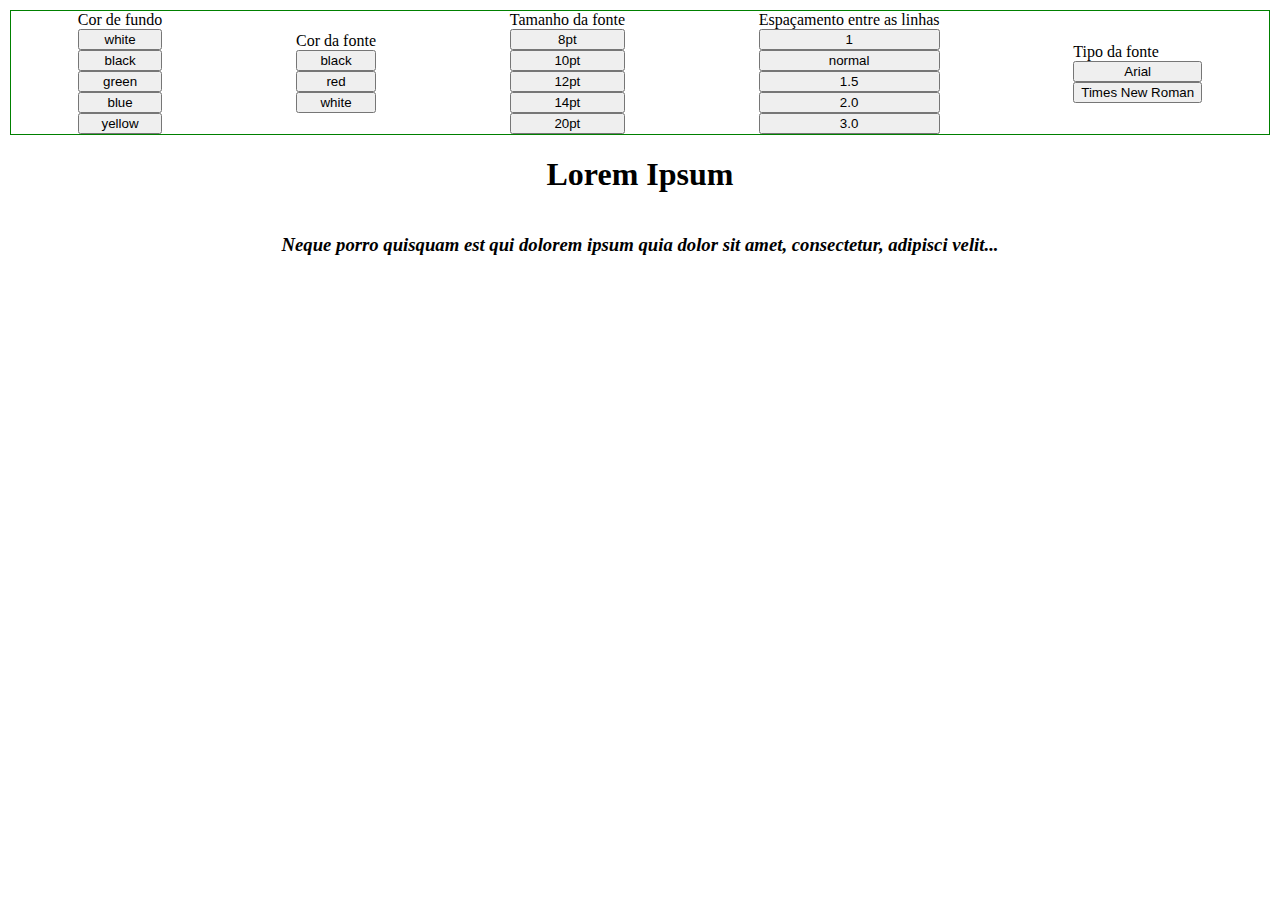
==== fundamentos/secao4-dom-eventos-web-storage/dia4/index.html @ 12ac1383 "Aplicando o DOM" ====
<!DOCTYPE html>
<html lang="pt-br">
<head>
  <meta charset="UTF-8">
  <meta name="viewport" content="width=device-width, initial-scale=1.0">
  <meta http-equiv="X-UA-Compatible" content="ie=edge">
  <link rel="stylesheet" href="style.css">
  <title>Leitor</title>
  <script src="./script.js"></script>
</head>
<body>
  <section class="preferences">
    <section id="background-color" class="options">
      <span>Cor de fundo</span>
      <button>white</button>
      <button>black</button>
      <button>green</button>
      <button>blue</button>
      <button>yellow</button>
    </section>
    <section id="font-color" class="options">
      <span>Cor da fonte</span>
      <button>black</button>
      <button>red</button>
      <button>white</button>
    </section>
    <section id="font-size" class="options">
      <span>Tamanho da fonte</span>
      <button>8pt</button>
      <button>10pt</button>
      <button>12pt</button>
      <button>14pt</button>
      <button>20pt</button>
    </section>
    <section id="line-height" class="options">
      <span>Espaçamento entre as linhas</span>
      <button>1</button>
      <button>normal</button>
      <button>1.5</button>
      <button>2.0</button>
      <button>3.0</button>
    </section>
    <section id="font-family" class="options">
      <span>Tipo da fonte</span>
      <button>Arial</button>
      <button>Times New Roman</button>
    </section>
  </section>
  <main>
    <section class="title">
      <h1>Lorem Ipsum</h1>
    </section>
    <section class="description">
      <h3>Neque porro quisquam est qui dolorem ipsum quia dolor sit amet, consectetur, adipisci velit...</h3>
    </section>
    <article class="content">
      <p class="paragraph">
      </p>
    </article>
  </main>  
</body>
</html>
---- fundamentos/secao4-dom-eventos-web-storage/dia4/style.css ----
body {
    margin: 10px;
  }
  .preferences {
    display: flex;
    justify-content: space-around;
    align-items: center;
    flex-wrap: wrap;
    border: 1px solid green;
  }
  .options {
    display: flex;
    flex-direction: column;
  }
  .title {
    display: flex;
    justify-content: center;
    align-items: center;
  }
  .description {
    display: flex;
    justify-content: center;
    align-items: center;
    font-style: italic;
  }
  .content {
    display: flex;
    flex-direction: column;
    justify-content: center;
    margin: 15px;
  }
  .paragraph {
    display: flex;
  }
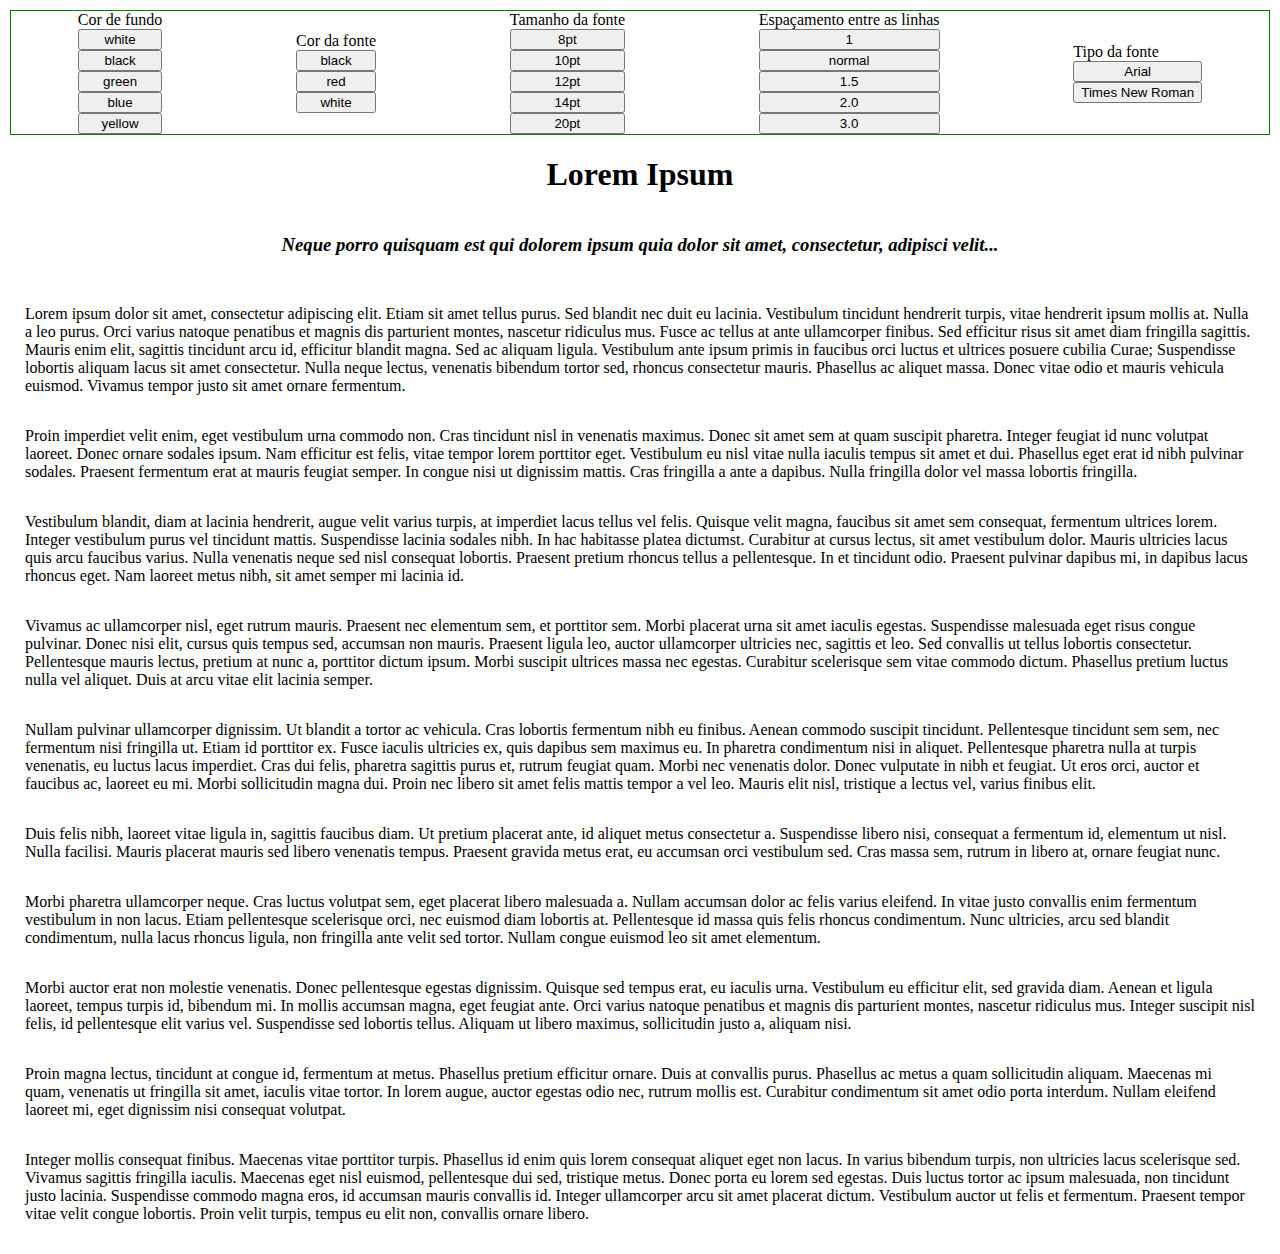
==== commit 9d84681d: "resolução do exercíio de aplicação de DOM" ====
--- a/fundamentos/secao4-dom-eventos-web-storage/dia4/index.html
+++ b/fundamentos/secao4-dom-eventos-web-storage/dia4/index.html
@@ -55,6 +55,34 @@
     </section>
     <article class="content">
       <p class="paragraph">
+        Lorem ipsum dolor sit amet, consectetur adipiscing elit. Etiam sit amet tellus purus. Sed blandit nec duit eu lacinia. Vestibulum tincidunt hendrerit turpis, vitae hendrerit ipsum mollis at. Nulla a leo purus. Orci varius natoque penatibus et magnis dis parturient montes, nascetur ridiculus mus. Fusce ac tellus at ante ullamcorper finibus. Sed efficitur risus sit amet diam fringilla sagittis. Mauris enim elit, sagittis tincidunt arcu id, efficitur blandit magna. Sed ac aliquam ligula. Vestibulum ante ipsum primis in faucibus orci luctus et ultrices posuere cubilia Curae; Suspendisse lobortis aliquam lacus sit amet consectetur. Nulla neque lectus, venenatis bibendum tortor sed, rhoncus consectetur mauris. Phasellus ac aliquet massa. Donec vitae odio et mauris vehicula euismod. Vivamus tempor justo sit amet ornare fermentum.
+      </p>
+      <p class="paragraph">
+        Proin imperdiet velit enim, eget vestibulum urna commodo non. Cras tincidunt nisl in venenatis maximus. Donec sit amet sem at quam suscipit pharetra. Integer feugiat id nunc volutpat laoreet. Donec ornare sodales ipsum. Nam efficitur est felis, vitae tempor lorem porttitor eget. Vestibulum eu nisl vitae nulla iaculis tempus sit amet et dui. Phasellus eget erat id nibh pulvinar sodales. Praesent fermentum erat at mauris feugiat semper. In congue nisi ut dignissim mattis. Cras fringilla a ante a dapibus. Nulla fringilla dolor vel massa lobortis fringilla.
+      </p>
+      <p class="paragraph">
+        Vestibulum blandit, diam at lacinia hendrerit, augue velit varius turpis, at imperdiet lacus tellus vel felis. Quisque velit magna, faucibus sit amet sem consequat, fermentum ultrices lorem. Integer vestibulum purus vel tincidunt mattis. Suspendisse lacinia sodales nibh. In hac habitasse platea dictumst. Curabitur at cursus lectus, sit amet vestibulum dolor. Mauris ultricies lacus quis arcu faucibus varius. Nulla venenatis neque sed nisl consequat lobortis. Praesent pretium rhoncus tellus a pellentesque. In et tincidunt odio. Praesent pulvinar dapibus mi, in dapibus lacus rhoncus eget. Nam laoreet metus nibh, sit amet semper mi lacinia id.
+      </p>
+      <p class="paragraph">
+        Vivamus ac ullamcorper nisl, eget rutrum mauris. Praesent nec elementum sem, et porttitor sem. Morbi placerat urna sit amet iaculis egestas. Suspendisse malesuada eget risus congue pulvinar. Donec nisi elit, cursus quis tempus sed, accumsan non mauris. Praesent ligula leo, auctor ullamcorper ultricies nec, sagittis et leo. Sed convallis ut tellus lobortis consectetur. Pellentesque mauris lectus, pretium at nunc a, porttitor dictum ipsum. Morbi suscipit ultrices massa nec egestas. Curabitur scelerisque sem vitae commodo dictum. Phasellus pretium luctus nulla vel aliquet. Duis at arcu vitae elit lacinia semper.
+      </p>
+      <p class="paragraph">
+        Nullam pulvinar ullamcorper dignissim. Ut blandit a tortor ac vehicula. Cras lobortis fermentum nibh eu finibus. Aenean commodo suscipit tincidunt. Pellentesque tincidunt sem sem, nec fermentum nisi fringilla ut. Etiam id porttitor ex. Fusce iaculis ultricies ex, quis dapibus sem maximus eu. In pharetra condimentum nisi in aliquet. Pellentesque pharetra nulla at turpis venenatis, eu luctus lacus imperdiet. Cras dui felis, pharetra sagittis purus et, rutrum feugiat quam. Morbi nec venenatis dolor. Donec vulputate in nibh et feugiat. Ut eros orci, auctor et faucibus ac, laoreet eu mi. Morbi sollicitudin magna dui. Proin nec libero sit amet felis mattis tempor a vel leo. Mauris elit nisl, tristique a lectus vel, varius finibus elit.
+      </p>
+      <p class="paragraph">
+        Duis felis nibh, laoreet vitae ligula in, sagittis faucibus diam. Ut pretium placerat ante, id aliquet metus consectetur a. Suspendisse libero nisi, consequat a fermentum id, elementum ut nisl. Nulla facilisi. Mauris placerat mauris sed libero venenatis tempus. Praesent gravida metus erat, eu accumsan orci vestibulum sed. Cras massa sem, rutrum in libero at, ornare feugiat nunc.
+      </p>
+      <p class="paragraph">
+        Morbi pharetra ullamcorper neque. Cras luctus volutpat sem, eget placerat libero malesuada a. Nullam accumsan dolor ac felis varius eleifend. In vitae justo convallis enim fermentum vestibulum in non lacus. Etiam pellentesque scelerisque orci, nec euismod diam lobortis at. Pellentesque id massa quis felis rhoncus condimentum. Nunc ultricies, arcu sed blandit condimentum, nulla lacus rhoncus ligula, non fringilla ante velit sed tortor. Nullam congue euismod leo sit amet elementum.
+      </p>
+      <p class="paragraph">
+        Morbi auctor erat non molestie venenatis. Donec pellentesque egestas dignissim. Quisque sed tempus erat, eu iaculis urna. Vestibulum eu efficitur elit, sed gravida diam. Aenean et ligula laoreet, tempus turpis id, bibendum mi. In mollis accumsan magna, eget feugiat ante. Orci varius natoque penatibus et magnis dis parturient montes, nascetur ridiculus mus. Integer suscipit nisl felis, id pellentesque elit varius vel. Suspendisse sed lobortis tellus. Aliquam ut libero maximus, sollicitudin justo a, aliquam nisi.
+      </p>
+      <p class="paragraph">
+        Proin magna lectus, tincidunt at congue id, fermentum at metus. Phasellus pretium efficitur ornare. Duis at convallis purus. Phasellus ac metus a quam sollicitudin aliquam. Maecenas mi quam, venenatis ut fringilla sit amet, iaculis vitae tortor. In lorem augue, auctor egestas odio nec, rutrum mollis est. Curabitur condimentum sit amet odio porta interdum. Nullam eleifend laoreet mi, eget dignissim nisi consequat volutpat.
+      </p>
+      <p class="paragraph">
+        Integer mollis consequat finibus. Maecenas vitae porttitor turpis. Phasellus id enim quis lorem consequat aliquet eget non lacus. In varius bibendum turpis, non ultricies lacus scelerisque sed. Vivamus sagittis fringilla iaculis. Maecenas eget nisl euismod, pellentesque dui sed, tristique metus. Donec porta eu lorem sed egestas. Duis luctus tortor ac ipsum malesuada, non tincidunt justo lacinia. Suspendisse commodo magna eros, id accumsan mauris convallis id. Integer ullamcorper arcu sit amet placerat dictum. Vestibulum auctor ut felis et fermentum. Praesent tempor vitae velit congue lobortis. Proin velit turpis, tempus eu elit non, convallis ornare libero.
       </p>
     </article>
   </main>  
